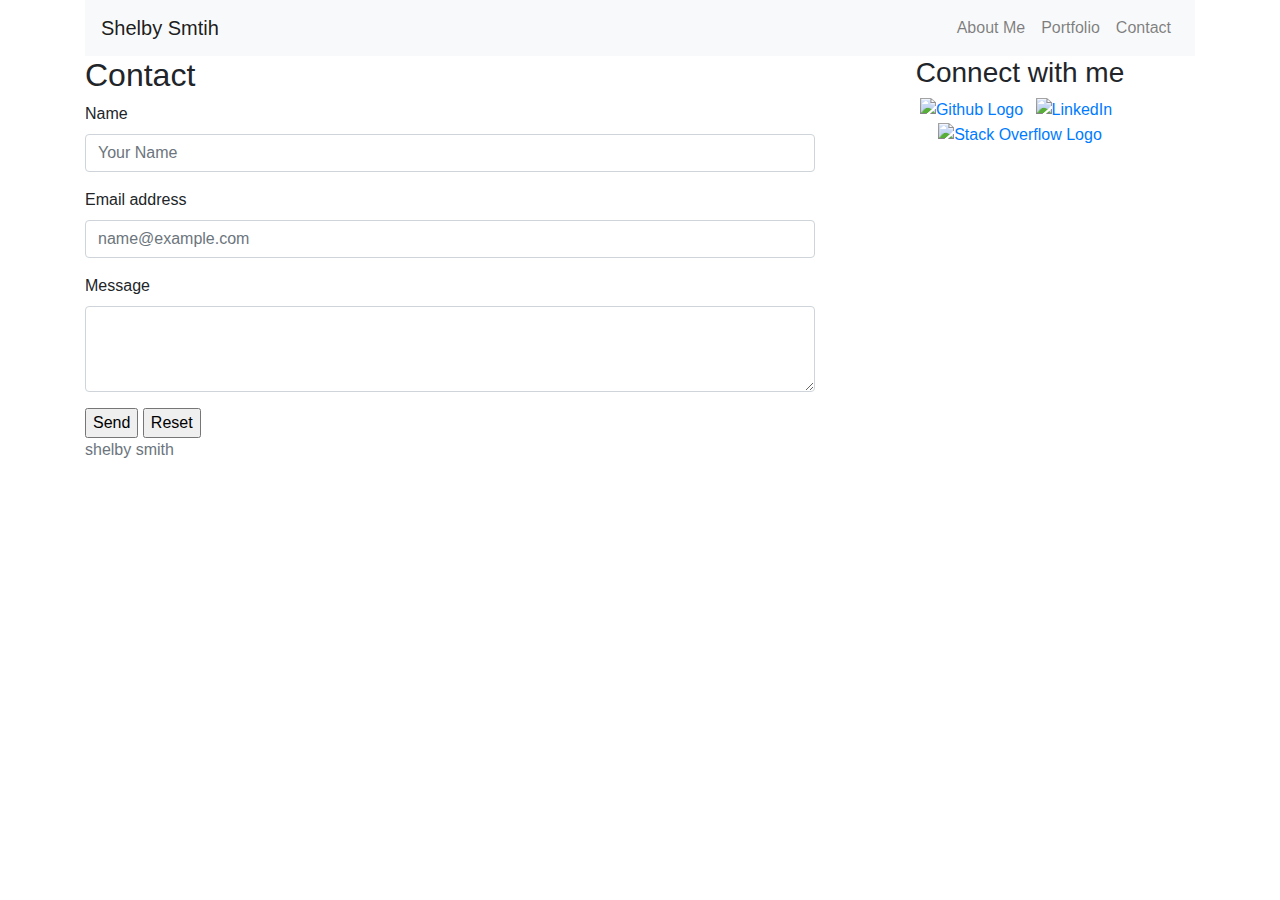
==== contact.html @ a74891b8 "updating info and assets" ====
<!DOCTYPE html>
<html lang="en">

<head>
    <meta charset="UTF-8">
    <meta name="viewport" content="width=device-width, initial-scale=1.0">
    <meta http-equiv="X-UA-Compatible" content="ie=edge">
    <link rel="stylesheet" href="https://maxcdn.bootstrapcdn.com/bootstrap/4.0.0/css/bootstrap.min.css" integrity="sha384-Gn5384xqQ1aoWXA+058RXPxPg6fy4IWvTNh0E263XmFcJlSAwiGgFAW/dAiS6JXm"
        crossorigin="anonymous">
    <link rel="stylesheet" href="style.css">

    <title>Shelby Smith's Portfolio</title>
</head>

<body>
    <div class "wrap">

        <div class="container">
            <div class="row ssnav">
                <div class="col-sm-12 col-md-12">
                    <nav class="navbar navbar-expand-lg navbar-light bg-light">
                        <a class="navbar-brand" href="#">Shelby Smtih</a>
                        <button class="navbar-toggler" type="button" data-toggle="collapse" data-target="#navbarSupportedContent" aria-controls="navbarSupportedContent"
                            aria-expanded="false" aria-label="Toggle navigation">
                            <span class="navbar-toggler-icon"></span>
                        </button>

                        <div class="collapse navbar-collapse justify-content-end" id="navbarSupportedContent">
                            <ul class="navbar-nav">
                                <li class="nav-item">
                                    <a class="nav-link" href="index.html">About Me</a>
                                </li>
                                <li class="nav-item">
                                    <a class="nav-link" href="portfolio.html">Portfolio</a>
                                </li>
                                <li class="nav-item">
                                    <a class="nav-link" href="contact.html">Contact</a>
                                </li>
                            </ul>
                        </div>
                    </nav>
                </div>
            </div>
            <div class="row">
                <div class="col-sm-12 col-md-8 aboutMe">
                    <h2 id="header2">Contact</h2>
                    <form action="mailto:alackreaction@gmail.com" method="post" enctype="text/plain"></form>
                    <div class="form-group">
                        <label for="exampleFormControlInput1">Name</label>
                        <input type="name" class="form-control" id="exampleFormControlInput1" placeholder="Your Name">
                    </div>
                    <div class="form-group">
                        <label for="exampleFormControlInput1">Email address</label>
                        <input type="email" class="form-control" id="exampleFormControlInput1" placeholder="name@example.com">
                    </div>
                    <div class="form-group">
                        <label for="exampleFormControlTextarea1">Message</label>
                        <textarea class="form-control" id="exampleFormControlTextarea1" rows="3"></textarea>
                    </div>
                    <input type="submit" value="Send">
                    <input type="reset" value="Reset">
                    </form>
                </div>
                <div class="col-sm-12 col-md-4 text-center classConnectWithMe">
                    <h3 id="connectWithMe">Connect with me</h3>
                    <ul class="list-inline">
                        <li class="list-inline-item">
                            <a href="https://github.com/shelbymatthew" />
                            <img src="assets/github.png" alt="Github Logo" width="60" />
                            </a>
                        </li>
                        <li class="list-inline-item">
                            <a href="https://www.linkedin.com/in/shelby-smith-51017a151/" />
                            <img src="assets/linkedin.png" alt="LinkedIn" width="60" />
                            </a>
                        </li>
                        <li class="list-inline-item">
                            <a href="https://stackoverflow.com/users/8914100/shelbymatthew" />
                            <img src="assets/stackoverflow.png" alt="Stack Overflow Logo" width="60">
                            </a>
                        </li>
                    </ul>
                </div>
            </div>

        </div>

    </div>
    <footer class="footer">
        <div class="container">
            <span class="text-muted">shelby smith</span>
        </div>
    </footer>
    <script src="https://code.jquery.com/jquery-3.2.1.slim.min.js" integrity="sha384-KJ3o2DKtIkvYIK3UENzmM7KCkRr/rE9/Qpg6aAZGJwFDMVNA/GpGFF93hXpG5KkN"
        crossorigin="anonymous"></script>
    <script src="https://cdnjs.cloudflare.com/ajax/libs/popper.js/1.12.9/umd/popper.min.js" integrity="sha384-ApNbgh9B+Y1QKtv3Rn7W3mgPxhU9K/ScQsAP7hUibX39j7fakFPskvXusvfa0b4Q"
        crossorigin="anonymous"></script>
    <script src="https://maxcdn.bootstrapcdn.com/bootstrap/4.0.0/js/bootstrap.min.js" integrity="sha384-JZR6Spejh4U02d8jOt6vLEHfe/JQGiRRSQQxSfFWpi1MquVdAyjUar5+76PVCmYl"
        crossorigin="anonymous"></script>
</body>


</html>


<!-- <!DOCTYPE html>
<html>
<body>

<h2>Send e-mail to someone@example.com:</h2>

<form action="mailto:someone@example.com" method="post" enctype="text/plain">
Name:<br>
<input type="text" name="name"><br>
E-mail:<br>
<input type="text" name="mail"><br>
Comment:<br>
<input type="text" name="comment" size="50"><br><br>
<input type="submit" value="Send">
<input type="reset" value="Reset">
</form>

</body>
</html> -->
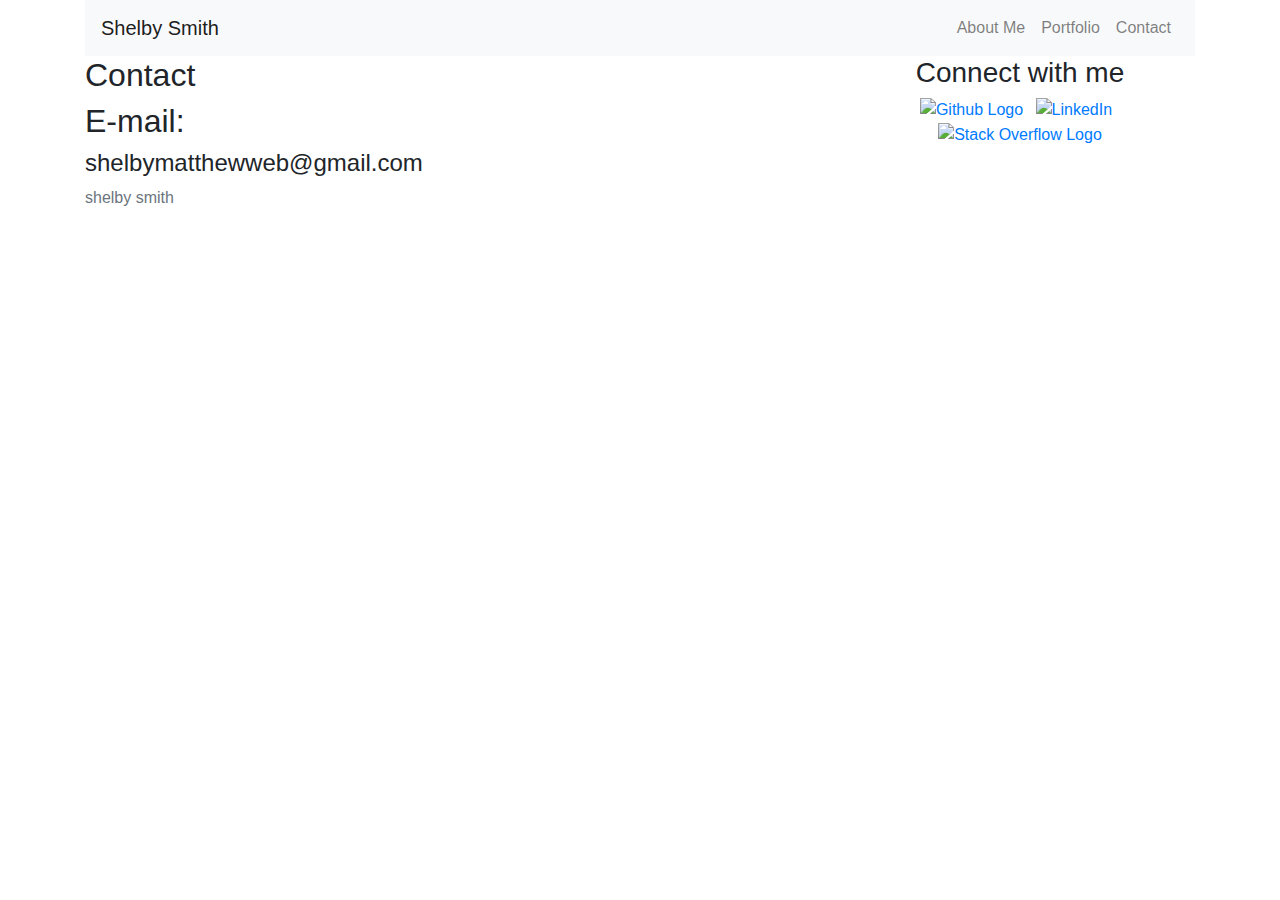
==== commit 011c96dc: "adding assets" ====
--- a/contact.html
+++ b/contact.html
@@ -19,7 +19,7 @@
             <div class="row ssnav">
                 <div class="col-sm-12 col-md-12">
                     <nav class="navbar navbar-expand-lg navbar-light bg-light">
-                        <a class="navbar-brand" href="#">Shelby Smtih</a>
+                        <a class="navbar-brand" href="#" id="headername">Shelby Smith</a>
                         <button class="navbar-toggler" type="button" data-toggle="collapse" data-target="#navbarSupportedContent" aria-controls="navbarSupportedContent"
                             aria-expanded="false" aria-label="Toggle navigation">
                             <span class="navbar-toggler-icon"></span>
@@ -41,62 +41,51 @@
                     </nav>
                 </div>
             </div>
-            <div class="row">
-                <div class="col-sm-12 col-md-8 aboutMe">
-                    <h2 id="header2">Contact</h2>
-                    <form action="mailto:alackreaction@gmail.com" method="post" enctype="text/plain"></form>
-                    <div class="form-group">
-                        <label for="exampleFormControlInput1">Name</label>
-                        <input type="name" class="form-control" id="exampleFormControlInput1" placeholder="Your Name">
+            <div>
+                <div class="row">
+                    <div class="col-sm-12 col-md-8 aboutMe">
+                        <h2 id="header2">Contact</h2>
+                        <div class="email">
+                            <h2>E-mail:</h2>
+                            <h4>shelbymatthewweb@gmail.com</h>
+                        </div>
                     </div>
-                    <div class="form-group">
-                        <label for="exampleFormControlInput1">Email address</label>
-                        <input type="email" class="form-control" id="exampleFormControlInput1" placeholder="name@example.com">
+                    <div class="col-sm-12 col-md-4 text-center classConnectWithMe">
+                        <h3 id="connectWithMe">Connect with me</h3>
+                        <ul class="list-inline">
+                            <li class="list-inline-item">
+                                <a href="https://github.com/shelbymatthew" />
+                                <img src="./assets/github.png" alt="Github Logo" width="60" />
+                                </a>
+                            </li>
+                            <li class="list-inline-item">
+                                <a href="https://www.linkedin.com/in/shelby-smith-51017a151/" />
+                                <img src="./assets/linkedin.png" alt="LinkedIn" width="60" />
+                                </a>
+                            </li>
+                            <li class="list-inline-item">
+                                <a href="https://stackoverflow.com/users/8914100/shelbymatthew" />
+                                <img src="./assets/stackoverflow.png" alt="Stack Overflow Logo" width="60">
+                                </a>
+                            </li>
+                        </ul>
                     </div>
-                    <div class="form-group">
-                        <label for="exampleFormControlTextarea1">Message</label>
-                        <textarea class="form-control" id="exampleFormControlTextarea1" rows="3"></textarea>
-                    </div>
-                    <input type="submit" value="Send">
-                    <input type="reset" value="Reset">
-                    </form>
                 </div>
-                <div class="col-sm-12 col-md-4 text-center classConnectWithMe">
-                    <h3 id="connectWithMe">Connect with me</h3>
-                    <ul class="list-inline">
-                        <li class="list-inline-item">
-                            <a href="https://github.com/shelbymatthew" />
-                            <img src="assets/github.png" alt="Github Logo" width="60" />
-                            </a>
-                        </li>
-                        <li class="list-inline-item">
-                            <a href="https://www.linkedin.com/in/shelby-smith-51017a151/" />
-                            <img src="assets/linkedin.png" alt="LinkedIn" width="60" />
-                            </a>
-                        </li>
-                        <li class="list-inline-item">
-                            <a href="https://stackoverflow.com/users/8914100/shelbymatthew" />
-                            <img src="assets/stackoverflow.png" alt="Stack Overflow Logo" width="60">
-                            </a>
-                        </li>
-                    </ul>
-                </div>
+
             </div>
 
         </div>
-
-    </div>
-    <footer class="footer">
-        <div class="container">
-            <span class="text-muted">shelby smith</span>
-        </div>
-    </footer>
-    <script src="https://code.jquery.com/jquery-3.2.1.slim.min.js" integrity="sha384-KJ3o2DKtIkvYIK3UENzmM7KCkRr/rE9/Qpg6aAZGJwFDMVNA/GpGFF93hXpG5KkN"
-        crossorigin="anonymous"></script>
-    <script src="https://cdnjs.cloudflare.com/ajax/libs/popper.js/1.12.9/umd/popper.min.js" integrity="sha384-ApNbgh9B+Y1QKtv3Rn7W3mgPxhU9K/ScQsAP7hUibX39j7fakFPskvXusvfa0b4Q"
-        crossorigin="anonymous"></script>
-    <script src="https://maxcdn.bootstrapcdn.com/bootstrap/4.0.0/js/bootstrap.min.js" integrity="sha384-JZR6Spejh4U02d8jOt6vLEHfe/JQGiRRSQQxSfFWpi1MquVdAyjUar5+76PVCmYl"
-        crossorigin="anonymous"></script>
+        <footer class="footer">
+            <div class="container">
+                <span class="text-muted">shelby smith</span>
+            </div>
+        </footer>
+        <script src="https://code.jquery.com/jquery-3.2.1.slim.min.js" integrity="sha384-KJ3o2DKtIkvYIK3UENzmM7KCkRr/rE9/Qpg6aAZGJwFDMVNA/GpGFF93hXpG5KkN"
+            crossorigin="anonymous"></script>
+        <script src="https://cdnjs.cloudflare.com/ajax/libs/popper.js/1.12.9/umd/popper.min.js" integrity="sha384-ApNbgh9B+Y1QKtv3Rn7W3mgPxhU9K/ScQsAP7hUibX39j7fakFPskvXusvfa0b4Q"
+            crossorigin="anonymous"></script>
+        <script src="https://maxcdn.bootstrapcdn.com/bootstrap/4.0.0/js/bootstrap.min.js" integrity="sha384-JZR6Spejh4U02d8jOt6vLEHfe/JQGiRRSQQxSfFWpi1MquVdAyjUar5+76PVCmYl"
+            crossorigin="anonymous"></script>
 </body>
 
 
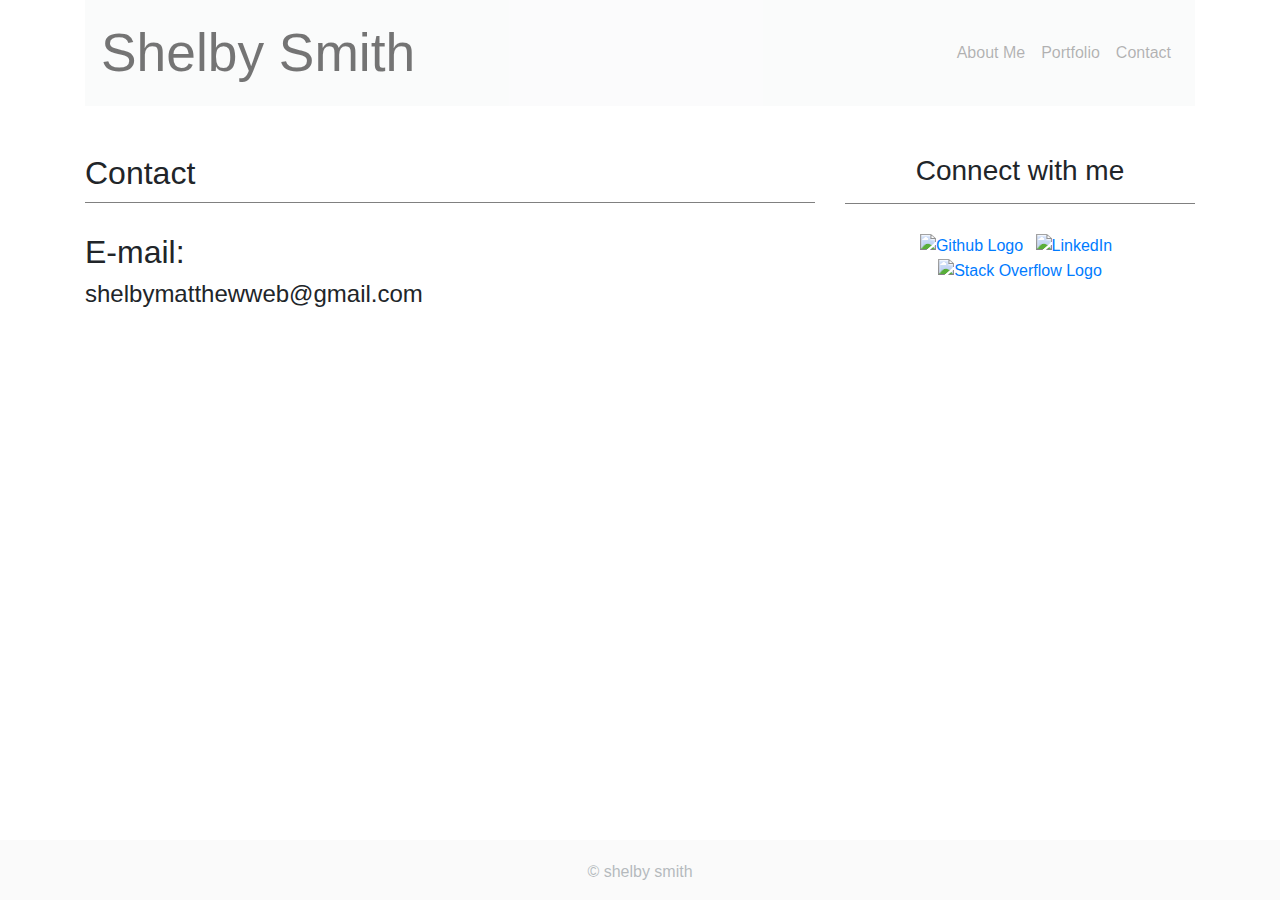
==== commit f1e05d4d: "styles" ====
--- a/contact.html
+++ b/contact.html
@@ -77,7 +77,7 @@
         </div>
         <footer class="footer">
             <div class="container">
-                <span class="text-muted">shelby smith</span>
+                <span class="text-muted">&copy; shelby smith</span>
             </div>
         </footer>
         <script src="https://code.jquery.com/jquery-3.2.1.slim.min.js" integrity="sha384-KJ3o2DKtIkvYIK3UENzmM7KCkRr/rE9/Qpg6aAZGJwFDMVNA/GpGFF93hXpG5KkN"
@@ -90,24 +90,3 @@
 
 
 </html>
-
-
-<!-- <!DOCTYPE html>
-<html>
-<body>
-
-<h2>Send e-mail to someone@example.com:</h2>
-
-<form action="mailto:someone@example.com" method="post" enctype="text/plain">
-Name:<br>
-<input type="text" name="name"><br>
-E-mail:<br>
-<input type="text" name="mail"><br>
-Comment:<br>
-<input type="text" name="comment" size="50"><br><br>
-<input type="submit" value="Send">
-<input type="reset" value="Reset">
-</form>
-
-</body>
-</html> -->--- a/style.css
+++ b/style.css
@@ -0,0 +1,89 @@
+
+.ssnav {
+    margin-bottom: 3rem;
+}
+
+#cat {
+    float: left;
+    margin-right: 10px;
+}
+
+#headername{
+    font-size: 40pt;
+}
+
+#aboutme {
+    font-size: 15pt;
+}
+
+body {
+    background: url("./assets/bg.jpg") no-repeat center center fixed;
+    -webkit-background-size: cover;
+    -moz-background-size: cover;
+    background-size: cover;
+    -o-background-size: cover;
+  }
+
+footer {
+    opacity: 0.5;
+    background-color: #F8F8F8;
+    padding:20px;
+    text-align: center;
+    position: fixed;
+    bottom: 0;
+    width: 100%;
+    /* Set the fixed height of the footer here */
+    height: 60px;
+    background-color: #f5f5f5;
+}
+#header2 {
+    margin-bottom: 30px;
+    border-bottom: 1px solid grey;
+    padding-bottom: 10px;
+}
+
+#connectWithMe {
+    margin-bottom: 30px;
+    border-bottom: 1px solid grey;
+    padding-bottom: 15px;
+
+}
+
+.classConnectWithMe {
+    margin-bottom: 65px;
+}
+
+.portfolioPhotos{
+    margin-bottom: 30px;
+}
+
+.portfolioPhotosLast {
+    margin-bottom: 65px;
+}
+
+.thumbnail {
+    position: relative;
+    padding: 0;
+ 
+
+}
+
+.ssnav {
+    opacity: 0.6;
+
+    
+}
+
+.caption {
+    position: absolute;
+    top: 60%;
+    right: 5%;
+    text-align: center; 
+    background-color: rgba(56, 56, 56, 0.8););
+    color: white;
+    width: 90%;
+    height: 20%;
+    padding: 10px;
+    padding-bottom: 35px;
+}
+
